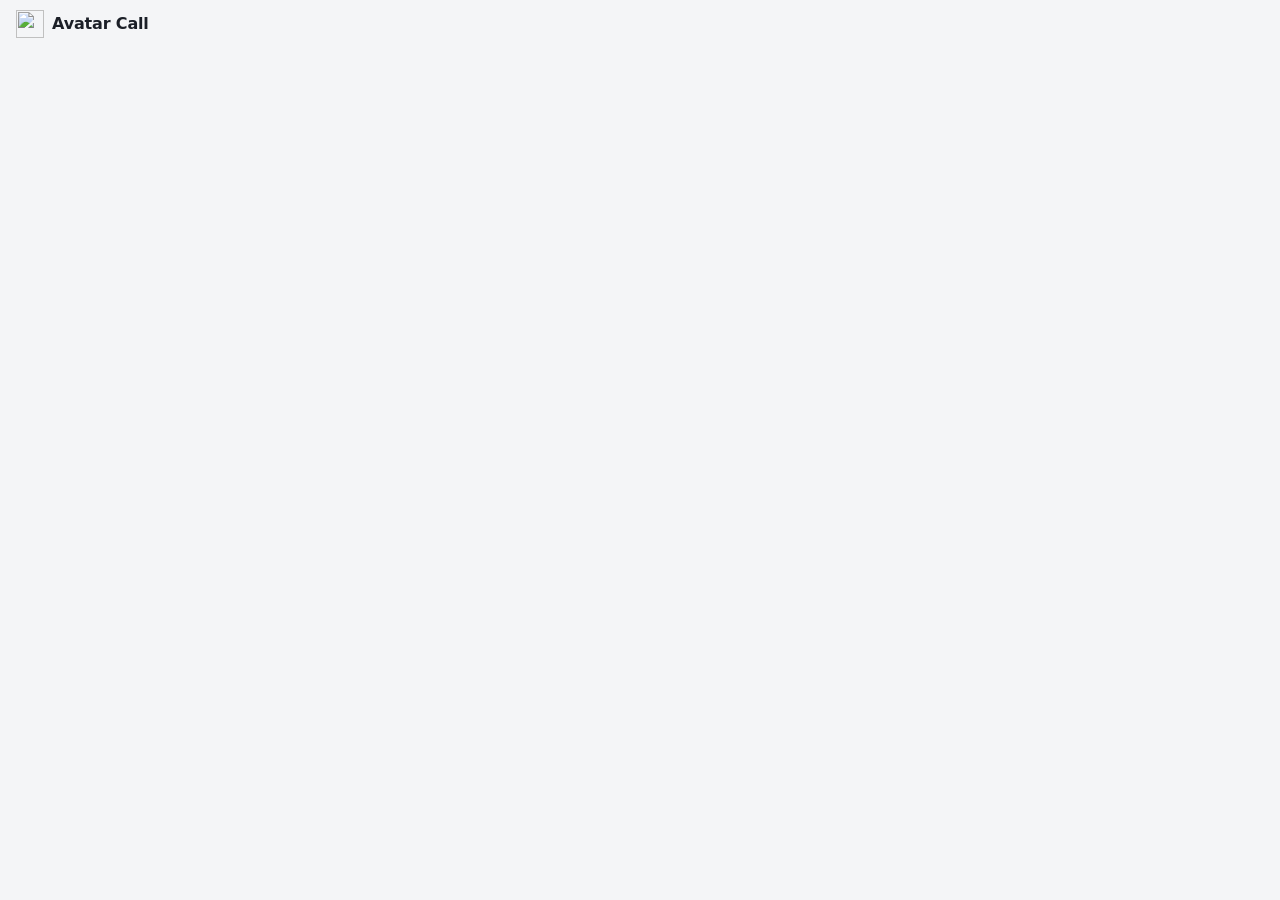
==== public/index.html @ 1105caff "Cast mode: stream your avatar and voice to a TV; GitHub Pages hosting Cast mode sends your animated " ====
<!doctype html>
<html lang="en">
<head>
  <meta charset="utf-8">
  <meta name="viewport" content="width=device-width, initial-scale=1, viewport-fit=cover">
  <meta name="color-scheme" content="light dark">
  <meta name="referrer" content="no-referrer">
  <title>Avatar Call</title>
  <link rel="icon" href="assets/icon.svg" type="image/svg+xml">
  <link rel="stylesheet" href="assets/app.css">
  <script type="module" src="assets/js/app.js"></script>
</head>
<body>
  <a class="skip-link" href="#main">Skip to content</a>
  <header class="topbar">
    <span class="brand"><img src="assets/icon.svg" alt="" width="28" height="28"> Avatar Call</span>
    <span id="status-pill" class="pill" hidden></span>
  </header>

  <main id="main" tabindex="-1">
    <!-- Landing: no room in the URL yet -->
    <section id="landing" class="panel narrow" hidden aria-labelledby="landing-title">
      <h1 id="landing-title">Video chat as an avatar</h1>
      <p class="lead">Your camera animates a cartoon version of you, right here on your device.
        Your friend sees the avatar and hears your voice. Your camera video is never sent anywhere.</p>
      <ul class="facts">
        <li>Nothing to install. Your friend just opens the link.</li>
        <li>Voice, messages and avatar movement go directly between your two devices (peer-to-peer).</li>
        <li>Works in current browsers on phones, tablets and computers.</li>
      </ul>
      <div class="row">
        <button id="start-btn" class="btn primary big" type="button">Start a call</button>
        <button id="cast-mode-btn" class="btn big" type="button">Cast to a TV</button>
      </div>
      <p id="serverless-note" class="hint" hidden>Calls need the Avatar Call server running on your computer
        (<code>./avatar --share</code>, see the README). <strong>Cast to a TV</strong> works right here.</p>
    </section>

    <!-- Lobby: set up your avatar and devices before joining -->
    <section id="lobby" class="panel" hidden aria-labelledby="lobby-title">
      <h1 id="lobby-title">Get ready</h1>
      <div class="lobby-grid">
        <div class="lobby-preview">
          <div id="self-slot-lobby" class="tile-slot square"></div>
          <div id="device-slot-lobby">
            <div id="device-row" class="device-row">
              <button id="media-btn" class="btn primary" type="button">Turn on camera &amp; microphone</button>
              <p id="media-status" class="hint" aria-live="polite">Your browser will ask for permission. The camera only animates your avatar; video stays on this device.</p>
            </div>
          </div>
          <div id="invite-box" class="invite" hidden>
            <label for="invite-url">Invite link. Send this to your friend.</label>
            <div class="invite-row">
              <input id="invite-url" type="text" readonly>
              <button id="copy-btn" class="btn" type="button">Copy</button>
              <button id="share-btn" class="btn" type="button" hidden>Share</button>
            </div>
            <p id="invite-warning" class="warn" hidden></p>
          </div>
          <button id="join-btn" class="btn primary big" type="button">Join call</button>
        </div>

        <div id="customize-slot-lobby">
        <form id="style-form" class="customize" aria-labelledby="customize-title">
          <h2 id="customize-title">Your avatar</h2>
          <label class="field">
            <span>Display name</span>
            <input id="name-input" name="name" type="text" maxlength="32" autocomplete="nickname" placeholder="e.g. Sam">
          </label>
          <section class="custom-svg" aria-labelledby="custom-title">
            <h3 id="custom-title">Use your own drawing</h3>
            <p class="hint">Upload an SVG avatar and your face will animate it. Your friend sees it too.</p>
            <div class="row">
              <button id="svg-upload-btn" class="btn" type="button">Upload SVG…</button>
              <button id="svg-paste-btn" class="btn" type="button" aria-expanded="false" aria-controls="svg-paste">Paste SVG code</button>
              <button id="svg-remove-btn" class="btn" type="button" hidden>Back to built-in avatar</button>
              <input id="svg-file" type="file" accept=".svg,image/svg+xml" hidden>
            </div>
            <div id="svg-paste" class="svg-paste" hidden>
              <label for="svg-paste-input">SVG code</label>
              <textarea id="svg-paste-input" rows="5" spellcheck="false" placeholder="&lt;svg xmlns=&quot;http://www.w3.org/2000/svg&quot; viewBox=&quot;0 0 400 400&quot;&gt;…"></textarea>
              <button id="svg-paste-apply" class="btn primary" type="button">Use this SVG</button>
            </div>
            <div id="svg-report" class="svg-report" aria-live="polite"></div>
            <details class="ai-help">
              <summary>Make one from a photo with AI</summary>
              <ol>
                <li>Click <strong>Copy AI prompt</strong>.</li>
                <li>Open ChatGPT (or another AI that can see images and write SVG), attach a clear, front-facing photo of yourself, and paste the prompt.</li>
                <li>Save the <code>avatar.svg</code> it gives you and upload it here, or copy its SVG code and use <strong>Paste SVG code</strong>.</li>
              </ol>
              <div class="row">
                <button id="copy-prompt-btn" class="btn" type="button">Copy AI prompt</button>
                <a class="btn" href="assets/avatar-template.svg" download="avatar-template.svg">Download template</a>
              </div>
              <p class="hint">Your photo goes to the AI service you choose, not to this app. If a feature doesn't move, the checker above says which part ids are missing. Ask the AI to add them.</p>
            </details>
          </section>
          <div id="swatches"></div>
          <button id="randomize-btn" class="btn builtin-only" type="button">Surprise me</button>
        </form>
        </div>
      </div>
    </section>

    <!-- Cast mode: stream your avatar and voice to a TV -->
    <section id="cast" class="panel" hidden aria-labelledby="cast-title">
      <h1 id="cast-title">Cast to your TV</h1>
      <p class="lead small">Your face animates your avatar here; the TV shows it full screen and plays your voice.
        Your computer or phone talks to the TV directly over your home network.</p>
      <div class="lobby-grid">
        <div class="lobby-preview">
          <div id="self-slot-cast" class="tile-slot square"></div>
          <div id="device-slot-cast"></div>
          <div class="cast-panel">
            <div class="row">
              <button id="cast-btn" class="btn primary big" type="button">
                <svg viewBox="0 0 24 24" aria-hidden="true" class="icon"><path d="M1 18v3h3a3 3 0 0 0-3-3Zm0-4v2a5 5 0 0 1 5 5h2a7 7 0 0 0-7-7Zm0-4v2a9 9 0 0 1 9 9h2A11 11 0 0 0 1 10Zm20-7H3a2 2 0 0 0-2 2v3h2V5h18v14h-7v2h7a2 2 0 0 0 2-2V5a2 2 0 0 0-2-2Z"/></svg>
                <span>Cast to TV</span>
              </button>
              <button id="cast-stop-btn" class="btn big" type="button" hidden>Stop casting</button>
            </div>
            <p id="cast-status" class="cast-status" aria-live="polite"></p>
            <label class="check">
              <input id="cast-voice" type="checkbox" checked>
              <span>Send my voice to the TV</span>
            </label>
            <p class="hint">Use headphones or keep your microphone away from the TV, or the TV's sound will echo back into the mic.</p>
            <div class="row">
              <button id="cast-preview-btn" class="btn" type="button">Preview TV view in a window</button>
              <button id="cast-recenter-btn" class="btn" type="button">Re-center face</button>
            </div>
            <p class="hint">Casting needs Chrome on a computer or Android phone, on the same Wi-Fi as a Chromecast or Google TV.</p>
          </div>
        </div>
        <div id="customize-slot-cast"></div>
      </div>
    </section>

    <!-- Call -->
    <section id="call" class="call" hidden aria-label="Call">
      <div class="stage">
        <div class="tile remote" id="remote-tile">
          <div id="remote-avatar" class="tile-slot"></div>
          <div class="tile-label"><span id="remote-name">Waiting for your friend…</span><span id="remote-muted" class="muted-badge" hidden>Muted</span></div>
          <div id="waiting" class="waiting">
            <p id="waiting-text">Waiting for your friend to join…</p>
            <button id="waiting-invite-btn" class="btn" type="button">Copy invite link</button>
          </div>
        </div>
        <div class="tile self" id="self-tile">
          <div id="self-slot-call" class="tile-slot"></div>
          <div class="tile-label"><span>You</span><span id="self-muted" class="muted-badge" hidden>Muted</span></div>
        </div>
        <button id="unmute-audio-btn" class="btn primary sound-btn" type="button" hidden>Tap to turn on sound</button>
      </div>

      <div class="controls" role="toolbar" aria-label="Call controls">
        <button id="mic-btn" class="ctl" type="button" aria-pressed="false">
          <svg viewBox="0 0 24 24" aria-hidden="true"><path d="M12 15a3 3 0 0 0 3-3V6a3 3 0 0 0-6 0v6a3 3 0 0 0 3 3Zm5-3a5 5 0 0 1-10 0H5a7 7 0 0 0 6 6.92V21h2v-2.08A7 7 0 0 0 19 12h-2Z"/></svg>
          <span>Mute</span>
        </button>
        <button id="cam-btn" class="ctl" type="button" aria-pressed="false">
          <svg viewBox="0 0 24 24" aria-hidden="true"><path d="M17 10.5V7a1 1 0 0 0-1-1H4a1 1 0 0 0-1 1v10a1 1 0 0 0 1 1h12a1 1 0 0 0 1-1v-3.5l4 4v-11l-4 4Z"/></svg>
          <span>Stop tracking</span>
        </button>
        <button id="recenter-btn" class="ctl" type="button">
          <svg viewBox="0 0 24 24" aria-hidden="true"><path d="M12 8a4 4 0 1 0 0 8 4 4 0 0 0 0-8Zm-9 3h2.06A7 7 0 0 1 11 5.06V3h2v2.06A7 7 0 0 1 18.94 11H21v2h-2.06A7 7 0 0 1 13 18.94V21h-2v-2.06A7 7 0 0 1 5.06 13H3v-2Z"/></svg>
          <span>Re-center</span>
        </button>
        <button id="chat-btn" class="ctl chat-toggle" type="button" aria-expanded="false" aria-controls="chat">
          <svg viewBox="0 0 24 24" aria-hidden="true"><path d="M4 4h16a1 1 0 0 1 1 1v11a1 1 0 0 1-1 1H8l-5 4V5a1 1 0 0 1 1-1Z"/></svg>
          <span>Chat</span><span id="unread" class="unread" hidden></span>
        </button>
        <button id="leave-btn" class="ctl danger" type="button">
          <svg viewBox="0 0 24 24" aria-hidden="true"><path d="M12 9c-2.5 0-4.9.5-7 1.4-.9.4-1.4 1.3-1.3 2.3l.2 1.8c.1.8.9 1.4 1.7 1.2l3-.7c.7-.2 1.2-.8 1.2-1.5V12c1.4-.3 3-.3 4.4 0v1.5c0 .7.5 1.3 1.2 1.5l3 .7c.8.2 1.6-.4 1.7-1.2l.2-1.8c.1-1-.4-1.9-1.3-2.3C16.9 9.5 14.5 9 12 9Z"/></svg>
          <span>Leave</span>
        </button>
      </div>

      <aside id="chat" class="chat" aria-label="Messages">
        <div class="chat-head">
          <h2>Messages</h2>
          <button id="chat-close" class="btn small chat-toggle-close" type="button">Close</button>
        </div>
        <ol id="chat-log" class="chat-log" role="log" aria-live="polite" aria-relevant="additions"></ol>
        <form id="chat-form" class="chat-form">
          <label for="chat-input" class="sr-only">Message</label>
          <input id="chat-input" type="text" maxlength="2000" autocomplete="off" placeholder="Connect to send messages" disabled>
          <button class="btn primary" type="submit" id="chat-send" disabled>Send</button>
        </form>
      </aside>
    </section>

    <section id="ended" class="panel narrow" hidden aria-labelledby="ended-title">
      <h1 id="ended-title">You left the call</h1>
      <p>The link still works if you want to go back in.</p>
      <div class="row">
        <button id="rejoin-btn" class="btn primary" type="button">Rejoin</button>
        <a class="btn" href="./">New call</a>
      </div>
    </section>

    <section id="error" class="panel narrow" hidden aria-labelledby="error-title">
      <h1 id="error-title">Something went wrong</h1>
      <p id="error-text"></p>
    </section>
  </main>

  <div id="announcer" class="sr-only" aria-live="polite"></div>
  <audio id="remote-audio" autoplay playsinline></audio>
  <video id="camera" playsinline muted autoplay class="camera-feed"></video>
</body>
</html>
---- public/assets/app.css ----
:root {
  --bg: #f4f5f7;
  --surface: #ffffff;
  --surface-2: #eceef2;
  --text: #1b1f27;
  --text-2: #4d5565;
  --border: #d5d9e0;
  --accent: #3157d5;
  --accent-text: #ffffff;
  --accent-soft: #e3e9fb;
  --danger: #c4312f;
  --ok: #1f7a4d;
  --warn-bg: #fff4d6;
  --warn-text: #6b4a00;
  --focus: #f0a400;
  --radius: 14px;
  --shadow: 0 1px 2px rgba(20, 24, 33, .08), 0 6px 24px rgba(20, 24, 33, .08);
  color-scheme: light;
}

@media (prefers-color-scheme: dark) {
  :root:not([data-theme="light"]) {
    --bg: #101318;
    --surface: #191d24;
    --surface-2: #232833;
    --text: #eef0f4;
    --text-2: #a8b0bf;
    --border: #333a47;
    --accent: #7d9bff;
    --accent-text: #0d1430;
    --accent-soft: #1f2a4a;
    --danger: #ff6b66;
    --ok: #5fd39a;
    --warn-bg: #3a2f12;
    --warn-text: #ffd98a;
    --shadow: 0 1px 2px rgba(0, 0, 0, .4), 0 6px 24px rgba(0, 0, 0, .3);
    color-scheme: dark;
  }
}

* { box-sizing: border-box; }
html, body { margin: 0; height: 100%; }
body {
  background: var(--bg);
  color: var(--text);
  font: 16px/1.5 system-ui, -apple-system, "Segoe UI", Roboto, sans-serif;
  display: flex;
  flex-direction: column;
  min-height: 100dvh;
}
[hidden] { display: none !important; }

.sr-only {
  position: absolute; width: 1px; height: 1px; padding: 0; margin: -1px;
  overflow: hidden; clip: rect(0 0 0 0); white-space: nowrap; border: 0;
}
.skip-link { position: absolute; left: 8px; top: -48px; background: var(--surface); color: var(--text); padding: 8px 12px; border-radius: 8px; z-index: 10; }
.skip-link:focus { top: 8px; }
:focus-visible { outline: 3px solid var(--focus); outline-offset: 2px; }
main:focus { outline: none; }

/* The camera feed is only read by the face tracker; it is never shown or sent. */
.camera-feed { position: fixed; left: 0; top: 0; width: 2px; height: 2px; opacity: 0; pointer-events: none; }

/* ---------------------------------------------------------------- chrome */

.topbar {
  display: flex; align-items: center; justify-content: space-between; gap: 12px;
  padding: 10px 16px; padding-top: max(10px, env(safe-area-inset-top));
}
.brand { display: inline-flex; align-items: center; gap: 8px; font-weight: 650; letter-spacing: -.01em; }
.pill {
  font-size: 14px; padding: 4px 12px; border-radius: 999px;
  background: var(--surface-2); color: var(--text-2);
}
.pill[data-state="connected"] { background: color-mix(in srgb, var(--ok) 18%, transparent); color: var(--ok); }
.pill[data-state="full"], .pill[data-state="reconnecting"] { background: var(--warn-bg); color: var(--warn-text); }

main { flex: 1; display: flex; flex-direction: column; min-height: 0; }

.panel { width: 100%; max-width: 1080px; margin: 0 auto; padding: 8px 16px 32px; }
.panel.narrow { max-width: 620px; padding-top: 6vh; }
h1 { font-size: clamp(28px, 5vw, 40px); line-height: 1.15; letter-spacing: -.02em; margin: 0 0 12px; }
h2 { font-size: 18px; margin: 0 0 12px; }
.lead { font-size: 18px; color: var(--text-2); margin: 0 0 16px; }
.facts { padding-left: 20px; color: var(--text-2); margin: 0 0 28px; }
.facts li { margin: 4px 0; }
.hint { color: var(--text-2); font-size: 14px; margin: 8px 0 0; }
.warn { background: var(--warn-bg); color: var(--warn-text); padding: 8px 12px; border-radius: 10px; font-size: 14px; margin: 8px 0 0; }
.row { display: flex; gap: 12px; flex-wrap: wrap; }

.btn {
  display: inline-flex; align-items: center; justify-content: center; gap: 6px;
  min-height: 44px; padding: 8px 16px; border-radius: 12px;
  border: 1px solid var(--border); background: var(--surface); color: var(--text);
  font: inherit; font-weight: 550; cursor: pointer; text-decoration: none;
}
.btn:hover { background: var(--surface-2); }
.btn.primary { background: var(--accent); border-color: var(--accent); color: var(--accent-text); }
.btn.primary:hover { filter: brightness(1.08); }
.btn.big { min-height: 52px; padding: 12px 28px; font-size: 18px; }
.btn.small { min-height: 36px; padding: 4px 12px; font-size: 14px; }
.btn:disabled { opacity: .5; cursor: not-allowed; }

/* ---------------------------------------------------------------- avatar tiles */

.tile-slot { width: 100%; height: 100%; }
.avatar-holder, .tile-slot { position: relative; }
.avatar-holder { width: 100%; height: 100%; }
.avatar-holder, #remote-avatar {
  background: var(--avatar-bg, var(--surface-2));
  border-radius: inherit;
  overflow: hidden;
  transition: background-color .3s;
}
.avatar-svg { display: block; width: 100%; height: 100%; }

/* ---------------------------------------------------------------- lobby */

.lobby-grid { display: grid; grid-template-columns: minmax(0, 1.1fr) minmax(0, 1fr); gap: 24px; align-items: start; }
.lobby-preview { display: flex; flex-direction: column; gap: 16px; }
.tile-slot.square { aspect-ratio: 1; max-height: 52vh; border-radius: var(--radius); overflow: hidden; box-shadow: var(--shadow); }
.device-row .btn { width: 100%; }
.invite label { font-weight: 600; font-size: 14px; display: block; margin-bottom: 6px; }
.invite-row { display: flex; gap: 8px; }
.invite-row input {
  flex: 1; min-width: 0; min-height: 44px; padding: 8px 12px; border-radius: 12px;
  border: 1px solid var(--border); background: var(--surface); color: var(--text); font: inherit; font-size: 14px;
}
#join-btn { width: 100%; }

.customize { background: var(--surface); border-radius: var(--radius); padding: 20px; box-shadow: var(--shadow); }
.field { display: flex; flex-direction: column; gap: 6px; margin-bottom: 16px; font-weight: 600; font-size: 14px; }
.field input {
  min-height: 44px; padding: 8px 12px; border-radius: 12px; border: 1px solid var(--border);
  background: var(--bg); color: var(--text); font: inherit; font-weight: 400;
}
fieldset { border: 0; padding: 0; margin: 0 0 14px; display: flex; flex-wrap: wrap; gap: 6px; }
legend { font-weight: 600; font-size: 14px; padding: 0; margin-bottom: 6px; }
fieldset label { position: relative; cursor: pointer; }
fieldset input { position: absolute; opacity: 0; width: 100%; height: 100%; margin: 0; cursor: pointer; }
.swatch {
  display: block; width: 36px; height: 36px; border-radius: 50%; background: var(--c);
  border: 2px solid var(--border); box-shadow: inset 0 0 0 3px var(--surface);
}
input:checked + .swatch, input:checked + .sr-only + .swatch { border-color: var(--accent); box-shadow: inset 0 0 0 3px var(--surface), 0 0 0 2px var(--accent); }
.chip {
  display: inline-flex; align-items: center; min-height: 36px; padding: 4px 12px; border-radius: 999px;
  border: 1px solid var(--border); background: var(--bg); font-size: 14px;
}
input:checked + .chip { background: var(--accent-soft); border-color: var(--accent); color: var(--text); font-weight: 600; }
fieldset input:focus-visible + .swatch, fieldset input:focus-visible + .sr-only + .swatch,
fieldset input:focus-visible + .chip { outline: 3px solid var(--focus); outline-offset: 2px; }

/* ---------------------------------------------------------------- call */

.call {
  flex: 1; min-height: 0;
  display: grid;
  grid-template-columns: minmax(0, 1fr) 340px;
  grid-template-rows: minmax(0, 1fr) auto;
  grid-template-areas: "stage chat" "controls chat";
  gap: 12px; padding: 0 16px 16px;
  padding-bottom: max(16px, env(safe-area-inset-bottom));
}
.stage { grid-area: stage; position: relative; min-height: 0; }
.tile { position: relative; border-radius: var(--radius); box-shadow: var(--shadow); }
.tile.remote { position: absolute; inset: 0; }
.tile.remote::after {
  content: ""; position: absolute; inset: 0; border-radius: inherit; pointer-events: none;
  box-shadow: inset 0 0 0 0 var(--ok); transition: box-shadow .15s;
}
.tile.remote.speaking::after { box-shadow: inset 0 0 0 4px var(--ok); }
.tile.self {
  position: absolute; right: 12px; bottom: 12px; width: clamp(110px, 22%, 220px); aspect-ratio: 1;
  border: 3px solid var(--surface); z-index: 2;
}
.tile-label {
  position: absolute; left: 10px; bottom: 10px; display: flex; gap: 6px; align-items: center;
  padding: 4px 10px; border-radius: 999px; font-size: 14px; font-weight: 600;
  background: rgba(15, 18, 24, .72); color: #fff; max-width: calc(100% - 20px);
}
.tile-label span:first-child { overflow: hidden; text-overflow: ellipsis; white-space: nowrap; }
.tile.self .tile-label { font-size: 12px; left: 6px; bottom: 6px; }
.muted-badge { background: var(--danger); color: #fff; border-radius: 999px; padding: 0 8px; font-size: 12px; }
.waiting {
  position: absolute; inset: 0; display: flex; flex-direction: column; align-items: center; justify-content: center;
  gap: 12px; text-align: center; padding: 24px; border-radius: inherit;
  background: color-mix(in srgb, var(--bg) 55%, transparent); backdrop-filter: blur(2px);
}
.waiting p { margin: 0; font-size: 18px; font-weight: 600; max-width: 32ch; }
.sound-btn { position: absolute; left: 50%; top: 16px; transform: translateX(-50%); z-index: 3; }

.controls { grid-area: controls; display: flex; justify-content: center; gap: 8px; flex-wrap: wrap; }
.ctl {
  display: inline-flex; flex-direction: column; align-items: center; justify-content: center; gap: 2px;
  min-width: 72px; min-height: 60px; padding: 6px 10px; border-radius: 14px; position: relative;
  border: 1px solid var(--border); background: var(--surface); color: var(--text);
  font: inherit; font-size: 13px; font-weight: 550; cursor: pointer;
}
.ctl svg { width: 24px; height: 24px; fill: currentColor; }
.ctl:hover { background: var(--surface-2); }
.ctl[aria-pressed="true"] { background: var(--danger); border-color: var(--danger); color: #fff; }
.ctl.danger { color: var(--danger); }
.ctl:disabled { opacity: .5; cursor: not-allowed; }
.unread {
  position: absolute; top: 4px; right: 8px; min-width: 20px; height: 20px; padding: 0 6px; border-radius: 999px;
  background: var(--danger); color: #fff; font-size: 12px; line-height: 20px;
}
.chat-toggle, .chat-toggle-close { display: none; }

.chat {
  grid-area: chat; display: flex; flex-direction: column; min-height: 0;
  background: var(--surface); border-radius: var(--radius); box-shadow: var(--shadow);
}
.chat-head { display: flex; align-items: center; justify-content: space-between; padding: 14px 16px 6px; }
.chat-head h2 { margin: 0; }
.chat-log { list-style: none; margin: 0; padding: 8px 12px; overflow-y: auto; flex: 1; display: flex; flex-direction: column; gap: 8px; }
.chat-log li { max-width: 85%; padding: 8px 12px; border-radius: 14px; background: var(--surface-2); overflow-wrap: anywhere; }
.chat-log li.mine { align-self: flex-end; background: var(--accent); color: var(--accent-text); }
.chat-log li.sys { align-self: center; background: none; color: var(--text-2); font-size: 14px; text-align: center; padding: 2px 8px; }
.chat-log .who { display: block; font-size: 12px; font-weight: 700; opacity: .8; }
.chat-log .text { white-space: pre-wrap; }
.chat-log time { display: block; font-size: 11px; opacity: .65; margin-top: 2px; }
.chat-log li.sys time { display: inline; margin-left: 6px; }
.chat-form { display: flex; gap: 8px; padding: 10px 12px 12px; border-top: 1px solid var(--border); }
.chat-form input {
  flex: 1; min-width: 0; min-height: 44px; padding: 8px 12px; border-radius: 12px;
  border: 1px solid var(--border); background: var(--bg); color: var(--text); font: inherit;
}

/* ---------------------------------------------------------------- small screens */

@media (max-width: 860px) {
  .lobby-grid { grid-template-columns: minmax(0, 1fr); }
  .tile-slot.square { max-height: 44vh; margin: 0 auto; width: min(100%, 44vh); }

  .call { grid-template-columns: minmax(0, 1fr); grid-template-areas: "stage" "controls"; padding: 0 12px 12px; }
  .ctl { min-width: 0; flex: 1 1 0; padding: 6px 4px; font-size: 12px; }
  .chat-toggle { display: inline-flex; }
  .chat-toggle-close { display: inline-flex; }
  .chat {
    display: none; position: fixed; left: 0; right: 0; bottom: 0; z-index: 5;
    height: min(70dvh, 560px); border-radius: var(--radius) var(--radius) 0 0;
    padding-bottom: env(safe-area-inset-bottom);
  }
  body.chat-open .chat { display: flex; }
}

@media (prefers-reduced-motion: reduce) {
  * { transition: none !important; }
}

/* ---------------------------------------------------------------- custom SVG avatars */

.custom-svg { border: 1px dashed var(--border); border-radius: 12px; padding: 14px; margin: 0 0 18px; }
.custom-svg h3 { font-size: 16px; margin: 0 0 4px; }
.custom-svg .hint { margin: 0 0 10px; }
.custom-svg .row { gap: 8px; }
.svg-paste { display: flex; flex-direction: column; gap: 6px; margin-top: 10px; font-weight: 600; font-size: 14px; }
.svg-paste textarea {
  font: 13px/1.4 ui-monospace, SFMono-Regular, Menlo, monospace; padding: 8px 10px; border-radius: 10px;
  border: 1px solid var(--border); background: var(--bg); color: var(--text); resize: vertical;
}
.svg-paste .btn { align-self: flex-start; }
.svg-report:empty { display: none; }
.svg-report { margin-top: 10px; font-size: 14px; padding: 10px 12px; border-radius: 10px; background: var(--surface-2); }
.svg-report.ok { background: color-mix(in srgb, var(--ok) 14%, transparent); }
.svg-report.error { background: var(--warn-bg); color: var(--warn-text); }
.svg-report p { margin: 0 0 4px; font-weight: 600; }
.svg-report ul { margin: 4px 0 0; padding-left: 18px; }
.svg-report code { font-size: 12px; }
.ai-help { margin-top: 12px; }
.ai-help summary { cursor: pointer; font-weight: 600; font-size: 14px; padding: 4px 0; }
.ai-help ol { padding-left: 20px; margin: 6px 0 10px; font-size: 14px; }
.ai-help .hint { margin-top: 8px; }
.avatar-holder.drop-target { outline: 3px dashed var(--accent); outline-offset: -6px; }
.customize.using-custom .builtin-only { display: none; }

/* ---------------------------------------------------------------- cast mode */

.lead.small { font-size: 16px; }
.btn .icon { width: 22px; height: 22px; fill: currentColor; }
.cast-panel { display: flex; flex-direction: column; gap: 10px; }
.cast-panel .hint { margin: 0; }
.cast-status:empty { display: none; }
.cast-status { margin: 0; padding: 10px 12px; border-radius: 10px; background: var(--surface-2); font-size: 15px; }
.cast-status[data-tone="ok"] { background: color-mix(in srgb, var(--ok) 16%, transparent); }
.cast-status[data-tone="warn"] { background: var(--warn-bg); color: var(--warn-text); }
.check { display: flex; align-items: center; gap: 10px; min-height: 44px; font-weight: 600; cursor: pointer; }
.check input { width: 22px; height: 22px; accent-color: var(--accent); margin: 0; }
#landing .row { margin-top: 4px; }
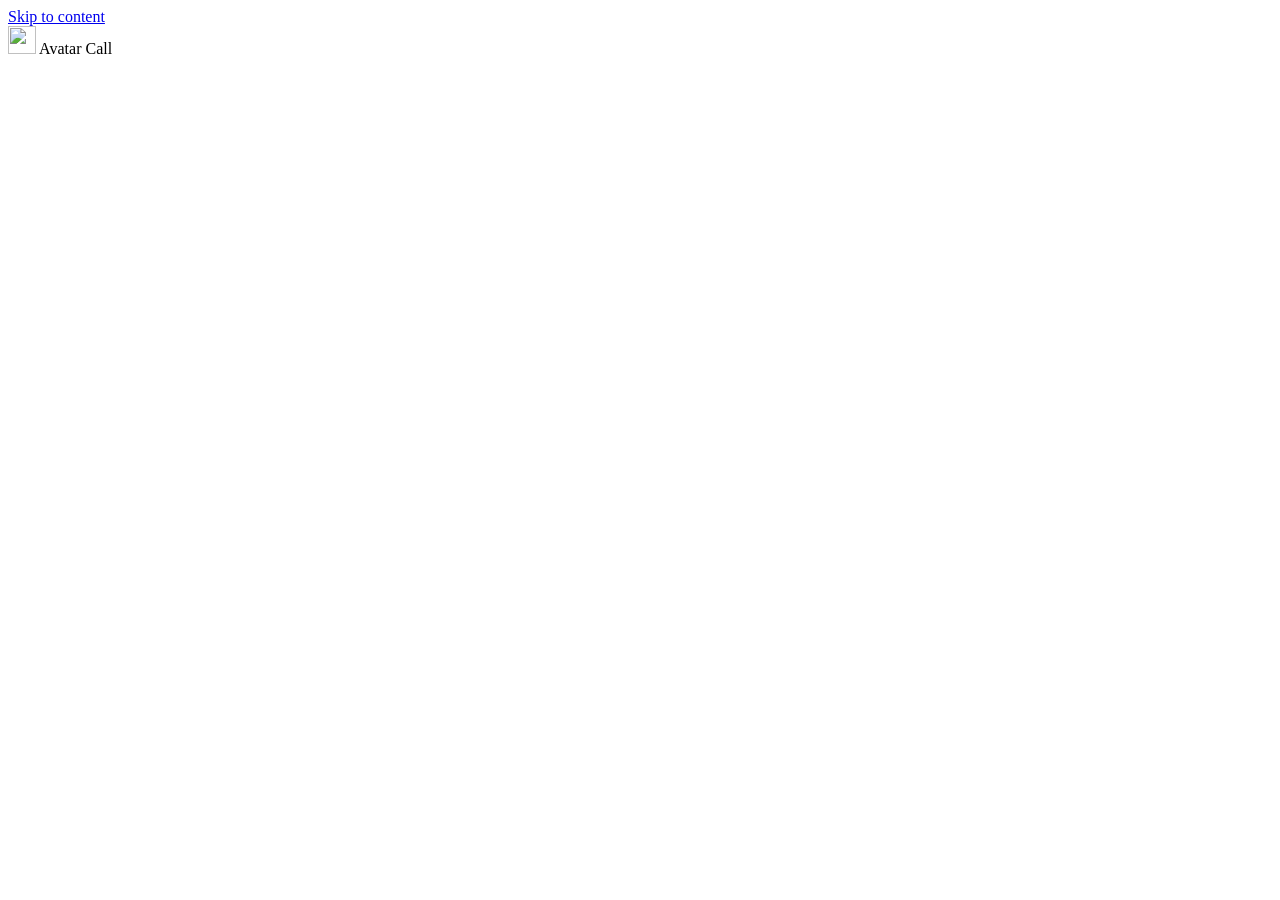
==== commit c1cd4896: "Custom SVG avatars with schema, template and AI prompt Users can upload, paste or drag in their own " ====
--- a/public/index.html
+++ b/public/index.html
@@ -6,14 +6,14 @@
   <meta name="color-scheme" content="light dark">
   <meta name="referrer" content="no-referrer">
   <title>Avatar Call</title>
-  <link rel="icon" href="assets/icon.svg" type="image/svg+xml">
-  <link rel="stylesheet" href="assets/app.css">
-  <script type="module" src="assets/js/app.js"></script>
+  <link rel="icon" href="/assets/icon.svg" type="image/svg+xml">
+  <link rel="stylesheet" href="/assets/app.css">
+  <script type="module" src="/assets/js/app.js"></script>
 </head>
 <body>
   <a class="skip-link" href="#main">Skip to content</a>
   <header class="topbar">
-    <span class="brand"><img src="assets/icon.svg" alt="" width="28" height="28"> Avatar Call</span>
+    <span class="brand"><img src="/assets/icon.svg" alt="" width="28" height="28"> Avatar Call</span>
     <span id="status-pill" class="pill" hidden></span>
   </header>
 
@@ -28,12 +28,7 @@
         <li>Voice, messages and avatar movement go directly between your two devices (peer-to-peer).</li>
         <li>Works in current browsers on phones, tablets and computers.</li>
       </ul>
-      <div class="row">
-        <button id="start-btn" class="btn primary big" type="button">Start a call</button>
-        <button id="cast-mode-btn" class="btn big" type="button">Cast to a TV</button>
-      </div>
-      <p id="serverless-note" class="hint" hidden>Calls need the Avatar Call server running on your computer
-        (<code>./avatar --share</code>, see the README). <strong>Cast to a TV</strong> works right here.</p>
+      <button id="start-btn" class="btn primary big" type="button">Start a call</button>
     </section>
 
     <!-- Lobby: set up your avatar and devices before joining -->
@@ -41,12 +36,10 @@
       <h1 id="lobby-title">Get ready</h1>
       <div class="lobby-grid">
         <div class="lobby-preview">
-          <div id="self-slot-lobby" class="tile-slot square"></div>
-          <div id="device-slot-lobby">
-            <div id="device-row" class="device-row">
-              <button id="media-btn" class="btn primary" type="button">Turn on camera &amp; microphone</button>
-              <p id="media-status" class="hint" aria-live="polite">Your browser will ask for permission. The camera only animates your avatar; video stays on this device.</p>
-            </div>
+          <div id="self-slot-lobby" class="tile-slot"></div>
+          <div class="device-row">
+            <button id="media-btn" class="btn primary" type="button">Turn on camera &amp; microphone</button>
+            <p id="media-status" class="hint" aria-live="polite">Your browser will ask for permission. The camera only animates your avatar; video stays on this device.</p>
           </div>
           <div id="invite-box" class="invite" hidden>
             <label for="invite-url">Invite link. Send this to your friend.</label>
@@ -60,7 +53,6 @@
           <button id="join-btn" class="btn primary big" type="button">Join call</button>
         </div>
 
-        <div id="customize-slot-lobby">
         <form id="style-form" class="customize" aria-labelledby="customize-title">
           <h2 id="customize-title">Your avatar</h2>
           <label class="field">
@@ -91,7 +83,7 @@
               </ol>
               <div class="row">
                 <button id="copy-prompt-btn" class="btn" type="button">Copy AI prompt</button>
-                <a class="btn" href="assets/avatar-template.svg" download="avatar-template.svg">Download template</a>
+                <a class="btn" href="/assets/avatar-template.svg" download="avatar-template.svg">Download template</a>
               </div>
               <p class="hint">Your photo goes to the AI service you choose, not to this app. If a feature doesn't move, the checker above says which part ids are missing. Ask the AI to add them.</p>
             </details>
@@ -99,41 +91,6 @@
           <div id="swatches"></div>
           <button id="randomize-btn" class="btn builtin-only" type="button">Surprise me</button>
         </form>
-        </div>
-      </div>
-    </section>
-
-    <!-- Cast mode: stream your avatar and voice to a TV -->
-    <section id="cast" class="panel" hidden aria-labelledby="cast-title">
-      <h1 id="cast-title">Cast to your TV</h1>
-      <p class="lead small">Your face animates your avatar here; the TV shows it full screen and plays your voice.
-        Your computer or phone talks to the TV directly over your home network.</p>
-      <div class="lobby-grid">
-        <div class="lobby-preview">
-          <div id="self-slot-cast" class="tile-slot square"></div>
-          <div id="device-slot-cast"></div>
-          <div class="cast-panel">
-            <div class="row">
-              <button id="cast-btn" class="btn primary big" type="button">
-                <svg viewBox="0 0 24 24" aria-hidden="true" class="icon"><path d="M1 18v3h3a3 3 0 0 0-3-3Zm0-4v2a5 5 0 0 1 5 5h2a7 7 0 0 0-7-7Zm0-4v2a9 9 0 0 1 9 9h2A11 11 0 0 0 1 10Zm20-7H3a2 2 0 0 0-2 2v3h2V5h18v14h-7v2h7a2 2 0 0 0 2-2V5a2 2 0 0 0-2-2Z"/></svg>
-                <span>Cast to TV</span>
-              </button>
-              <button id="cast-stop-btn" class="btn big" type="button" hidden>Stop casting</button>
-            </div>
-            <p id="cast-status" class="cast-status" aria-live="polite"></p>
-            <label class="check">
-              <input id="cast-voice" type="checkbox" checked>
-              <span>Send my voice to the TV</span>
-            </label>
-            <p class="hint">Use headphones or keep your microphone away from the TV, or the TV's sound will echo back into the mic.</p>
-            <div class="row">
-              <button id="cast-preview-btn" class="btn" type="button">Preview TV view in a window</button>
-              <button id="cast-recenter-btn" class="btn" type="button">Re-center face</button>
-            </div>
-            <p class="hint">Casting needs Chrome on a computer or Android phone, on the same Wi-Fi as a Chromecast or Google TV.</p>
-          </div>
-        </div>
-        <div id="customize-slot-cast"></div>
       </div>
     </section>
 
@@ -197,7 +154,7 @@
       <p>The link still works if you want to go back in.</p>
       <div class="row">
         <button id="rejoin-btn" class="btn primary" type="button">Rejoin</button>
-        <a class="btn" href="./">New call</a>
+        <a class="btn" href="/">New call</a>
       </div>
     </section>
 
